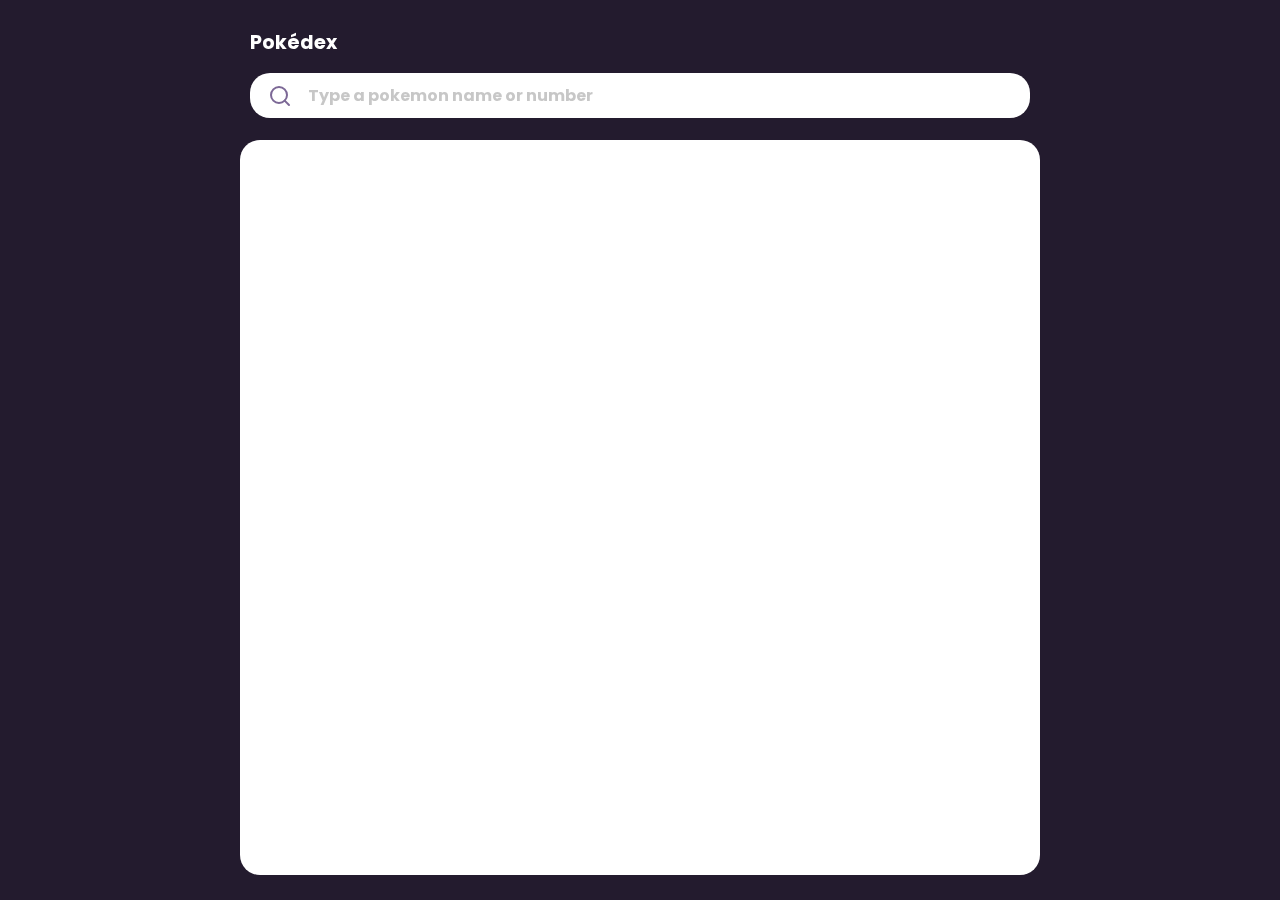
==== index.html @ 4c0aaabb "criando front do header" ====
<!DOCTYPE html>
<html lang="pt-BR">

<head>
    <meta charset="UTF-8">
    <title>Pokedex</title>
    <link rel="shortcut icon" href="./assets/img/favicon.png" type="image/x-icon">
    <link rel="stylesheet" href="./assets/css/style.css">
</head>

<body>
    <header>
        <div class="logo">
            <span>Pokédex</span>
        </div>

        <div class="search-input">
            <i data-feather="search"></i>
            <input type="text" name="search" id="search" placeholder="Type a pokemon name or number">
        </div>
    </header>

    <div class="pokemon-list">

    </div>

    <script src="./assets/js/vendor/feather-icons.js"></script>
    <script>
        feather.replace();
    </script>
</body>

</html>
---- assets/css/style.css ----
@import url('https://fonts.googleapis.com/css2?family=Poppins:ital,wght@0,100;0,200;0,300;0,400;0,500;0,600;0,700;0,800;0,900;1,100;1,200;1,300;1,400;1,500;1,600;1,700;1,800;1,900&display=swap');

* {
	padding: 0;
	margin: 0;
	box-sizing: border-box;
	border: none;
	font-family: 'Poppins', sans-serif;
}

:root {
	--max-width: 800px;
}

html {
	position: relative;
	width: 100%;
	height: 100%;
	background-color: #231b2e;
}

header {
	position: fixed;
	max-width: var(--max-width);
	width: 90%;
	top: 2%;
	left: 50%;
	transform: translateX(-50%);
	padding: 10px;
}

.logo {
	margin-bottom: 1rem;
}

.logo span {
	font-size: 1.2rem;
	font-weight: 700;
	color: #fff;
}

.search-input {
	width: 100%;
	background-color: #fff;
	display: grid;
	grid-template-columns: 30px 1fr;
	gap: 10px;
	align-items: center;
	text-align: center;
	height: 45px;
	padding: 0px 18px;
	border-radius: 20px;
}

.search-input input {
	height: 100%;
	width: 100%;
	background-color: transparent;
	font-size: 1rem;
	font-weight: 700;
	color: #414141;
	border: none;
	outline: none;
}

.search-input input::placeholder {
	opacity: 0.4;
}

.search-input svg {
	color: #7c6896;
}

.pokemon-list {
	width: 100%;
	height: calc(100vh - 165px);
	background-color: #fff;
	border-radius: 20px;
	width: 90%;
	max-width: var(--max-width);
	margin: 140px auto 0;
}
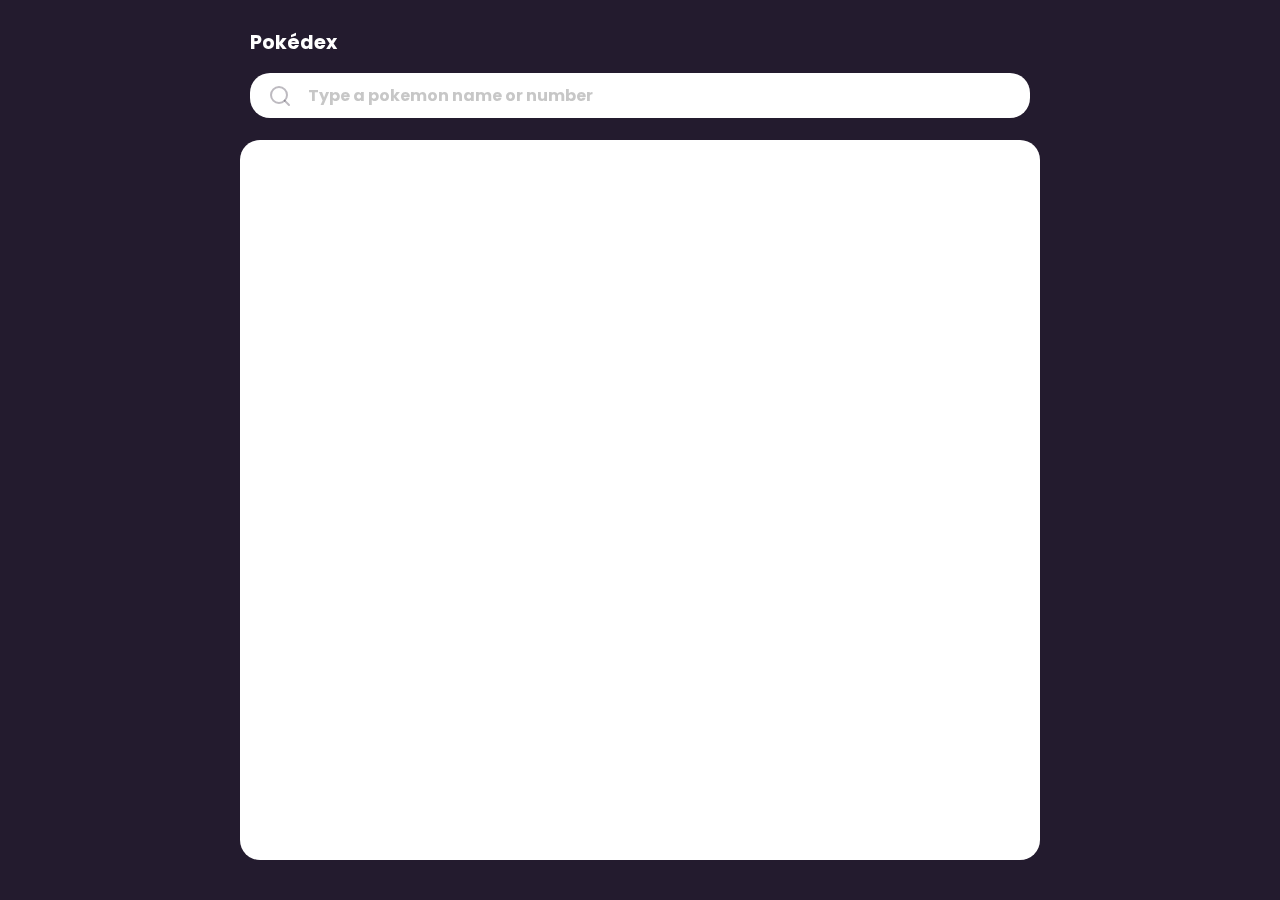
==== commit 0a7f6eb0: "subindo arquivos" ====
--- a/index.html
+++ b/index.html
@@ -1,33 +1,40 @@
 <!DOCTYPE html>
 <html lang="pt-BR">
+  <head>
+    <meta charset="UTF-8" />
+    <title>Pokedex</title>
+    <link rel="shortcut icon" href="./assets/img/favicon.png" type="image/x-icon" />
+    <link rel="stylesheet" href="./assets/css/style.css" />
+  </head>
 
-<head>
-    <meta charset="UTF-8">
-    <title>Pokedex</title>
-    <link rel="shortcut icon" href="./assets/img/favicon.png" type="image/x-icon">
-    <link rel="stylesheet" href="./assets/css/style.css">
-</head>
+  <body>
+    <header>
+      <div class="logo">
+        <span>Pokédex</span>
+      </div>
 
-<body>
-    <header>
-        <div class="logo">
-            <span>Pokédex</span>
-        </div>
-
-        <div class="search-input">
-            <i data-feather="search"></i>
-            <input type="text" name="search" id="search" placeholder="Type a pokemon name or number">
-        </div>
+      <div class="search-input">
+        <i data-feather="search"></i>
+        <input type="text" name="search" id="search" placeholder="Type a pokemon name or number" />
+      </div>
     </header>
 
     <div class="pokemon-list">
-
+        <!--
+        <div class="pokemon-card" data-url="/">
+            <span class="pokemon-number">#1</span>
+            <img src="https://raw.githubusercontent.com/pokeapi/sprites/master/sprites/pokemon/other/dream-world/1.svg" class="pokemon-image">
+            <span class="pokemon-name">Bulbasaur</span>
+        </div>
+        -->
     </div>
 
     <script src="./assets/js/vendor/feather-icons.js"></script>
+    <script src="./assets/js/config.js"></script>
+    <script src="./assets/js/helpers.js"></script>
+    <script type="module" src="./assets/js/scripts.js"></script>
     <script>
-        feather.replace();
+      feather.replace();
     </script>
-</body>
-
-</html>+  </body>
+</html>
--- a/assets/css/style.css
+++ b/assets/css/style.css
@@ -1,82 +1,433 @@
 @import url('https://fonts.googleapis.com/css2?family=Poppins:ital,wght@0,100;0,200;0,300;0,400;0,500;0,600;0,700;0,800;0,900;1,100;1,200;1,300;1,400;1,500;1,600;1,700;1,800;1,900&display=swap');
 
 * {
-	padding: 0;
-	margin: 0;
-	box-sizing: border-box;
-	border: none;
-	font-family: 'Poppins', sans-serif;
+  padding: 0;
+  margin: 0;
+  box-sizing: border-box;
+  border: none;
+  font-family: 'Poppins', sans-serif;
 }
 
 :root {
-	--max-width: 800px;
+  --max-width: 800px;
+  --pokemon-card-height: 220px;
+  --pokemon-card-shadow: 0 2px 8px rgba(0, 0, 0, 0.4);
+  --pokemon-card-border-radius: 15px;
+  --bg-color: #231b2e;
+  --bg-color-transparent: rgba(35, 27, 46, 0.3);
+  --font-primary-color: #ffffff;
+  --font-secondary-color: #414141;
 }
 
 html {
-	position: relative;
-	width: 100%;
-	height: 100%;
-	background-color: #231b2e;
+  position: relative;
+  width: 100%;
+  /*height: 100%;*/
+  background-color: var(--bg-color);
 }
 
 header {
-	position: fixed;
-	max-width: var(--max-width);
-	width: 90%;
-	top: 2%;
-	left: 50%;
-	transform: translateX(-50%);
-	padding: 10px;
+  position: fixed;
+  max-width: var(--max-width);
+  width: 90%;
+  top: 2%;
+  left: 50%;
+  transform: translateX(-50%);
+  padding: 10px;
 }
 
 .logo {
-	margin-bottom: 1rem;
+  margin-bottom: 1rem;
 }
 
 .logo span {
-	font-size: 1.2rem;
-	font-weight: 700;
-	color: #fff;
+  font-size: 1.2rem;
+  font-weight: 700;
+  color: var(--font-primary-color);
 }
 
 .search-input {
-	width: 100%;
-	background-color: #fff;
-	display: grid;
-	grid-template-columns: 30px 1fr;
-	gap: 10px;
-	align-items: center;
-	text-align: center;
-	height: 45px;
-	padding: 0px 18px;
-	border-radius: 20px;
+  width: 100%;
+  background-color: var(--font-primary-color);
+  display: grid;
+  grid-template-columns: 30px 1fr;
+  gap: 10px;
+  align-items: center;
+  text-align: center;
+  height: 45px;
+  padding: 0px 18px;
+  border-radius: 20px;
 }
 
 .search-input input {
-	height: 100%;
-	width: 100%;
-	background-color: transparent;
-	font-size: 1rem;
-	font-weight: 700;
-	color: #414141;
-	border: none;
-	outline: none;
+  height: 100%;
+  width: 100%;
+  background-color: transparent;
+  font-size: 1rem;
+  font-weight: 700;
+  color: var(--font-secondary-color);
+  border: none;
+  outline: none;
 }
 
 .search-input input::placeholder {
-	opacity: 0.4;
+  opacity: 0.4;
 }
 
 .search-input svg {
-	color: #7c6896;
+  color: var(--bg-color-transparent);
 }
 
 .pokemon-list {
-	width: 100%;
-	height: calc(100vh - 165px);
-	background-color: #fff;
-	border-radius: 20px;
-	width: 90%;
-	max-width: var(--max-width);
-	margin: 140px auto 0;
-}
+  width: 100%;
+  height: calc(100vh - 180px);
+  background-color: var(--font-primary-color);
+  border-radius: 20px;
+  width: 90%;
+  max-width: var(--max-width);
+  margin: 140px auto 0;
+  display: grid;
+  grid-template-columns: repeat(4, 1fr);
+  gap: 25px 8px;
+  padding: 10px;
+  overflow: auto;
+  -ms-overflow-style: none;
+  scrollbar-width: none;
+}
+
+@media screen and (max-width: 760px) {
+  .pokemon-list {
+    grid-template-columns: repeat(3, 1fr);
+  }
+}
+
+@media screen and (max-width: 630px) {
+  .pokemon-list {
+    grid-template-columns: repeat(2, 1fr);
+  }
+}
+
+@media screen and (max-width: 450px) {
+  .pokemon-list {
+    grid-template-columns: 1fr;
+  }
+}
+
+.pokemon-list::-webkit-scrollbar {
+  display: none;
+}
+
+.skeleton {
+  width: 100%;
+  height: 100%;
+  background: linear-gradient(45deg, #414141, #f6f6f6, #414141);
+  background-size: 400%;
+  opacity: 0.4;
+  border-radius: var(--pokemon-card-border-radius);
+  box-shadow: var(--pokemon-card-shadow);
+  animation: skeleton-animation 1s linear infinite;
+  height: var(--pokemon-card-height);
+}
+
+.pokemon-card {
+  width: 100%;
+  height: var(--pokemon-card-height);
+  border: 1px solid #ccc;
+  position: relative;
+  box-shadow: var(--pokemon-card-shadow);
+  border-radius: var(--pokemon-card-border-radius);
+  cursor: pointer;
+  transition: all 0.3s linear;
+}
+
+.pokemon-card:hover {
+  box-shadow: 0 2px 8px rgba(0, 0, 0, 0.5);
+  filter: brightness(90%);
+}
+
+.pokemon-card::before {
+  content: '';
+  position: absolute;
+  top: 50%;
+  left: 0;
+  width: 100%;
+  height: 50%;
+  overflow: hidden;
+  border-bottom-right-radius: var(--pokemon-card-border-radius);
+  border-bottom-left-radius: var(--pokemon-card-border-radius);
+  background-color: var(--bg-color-transparent);
+}
+
+.pokemon-card .pokemon-number {
+  position: absolute;
+  top: 2px;
+  right: 10px;
+  z-index: 99;
+  color: var(--font-secondary-color);
+  font-weight: 700;
+  opacity: 0.5;
+}
+
+.pokemon-card .pokemon-image {
+  max-width: 125px;
+  max-height: 100px;
+  position: absolute;
+  top: 50%;
+  left: 50%;
+  transform: translate3d(-50%, -50%, 0);
+  z-index: 99;
+}
+
+.pokemon-card .pokemon-name {
+  position: absolute;
+  bottom: 8px;
+  left: 50%;
+  transform: translateX(-50%);
+  z-index: 99;
+  font-weight: 700;
+  color: var(--font-secondary-color);
+}
+
+.background {
+  width: 100%;
+  height: calc(100vh / 2.5);
+  position: fixed;
+  top: 0;
+  left: 0;
+  z-index: -1;
+}
+
+.background img {
+  position: absolute;
+  top: 10%;
+  right: 5%;
+  opacity: 0.2;
+}
+
+.dw-name {
+  margin: 2% auto;
+  max-width: 280px;
+  text-align: center;
+  display: flex;
+  align-items: center;
+  gap: 10px;
+  justify-content: space-between;
+}
+
+.dw-name a {
+  text-decoration: none;
+  color: var(--font-primary-color);
+}
+
+.dw-name p {
+  font-weight: 700;
+  color: var(--font-primary-color);
+  text-shadow: var(--pokemon-card-shadow);
+  font-size: 1.2rem;
+}
+
+.dw-name span {
+  color: var(--font-primary-color);
+  font-weight: 300;
+  opacity: 0.8;
+  font-size: 0.8rem;
+}
+
+.details-wrapper {
+  width: 90%;
+  max-width: var(--max-width);
+  background-color: var(--font-primary-color);
+  margin: 150px auto 60px;
+  border-radius: var(--pokemon-card-border-radius);
+  box-shadow: var(--pokemon-card-shadow);
+  padding: 1rem;
+}
+
+.details-body {
+  transform: translateY(-8rem);
+}
+
+.dw-pokemon-header {
+  max-width: 200px;
+  margin: auto;
+  display: flex;
+  align-items: center;
+  justify-content: center;
+  gap: 1rem;
+}
+
+.dw-pokemon-header img {
+  max-width: 200px;
+  max-height: 170px;
+}
+
+.dw-pokemon-header a {
+  text-decoration: none;
+}
+
+.dw-pokemon-header a svg {
+  color: var(--font-primary-color);
+}
+
+.feather-32 {
+  width: 32px;
+  height: 32px;
+}
+
+.feather-40 {
+  width: 40px;
+  height: 40px;
+}
+
+.dw-pokemon-image {
+  position: relative;
+}
+
+.dw-pokemon-image.loading::after,
+.dw-pokemon-type.loading::after,
+.dw-card.loading::after,
+.dw-pokemon-stat.loading::after {
+  content: '';
+  position: absolute;
+  top: 0;
+  left: 0;
+  width: 100%;
+  height: 100%;
+  background: linear-gradient(45deg, #fff, #ccc, #fff);
+  box-shadow: var(--pokemon-card-shadow);
+  background-size: 400%;
+  border-radius: var(--pokemon-card-border-radius);
+  animation: skeleton-animation 1s linear infinite;
+}
+
+.dw-pokemon-types {
+  width: 100%;
+  margin: 1rem 0;
+  display: inline-flex;
+  gap: 10px;
+  justify-content: center;
+}
+
+.dw-pokemon-types .dw-pokemon-type {
+  background-color: #ccc;
+  padding: 2px 8px;
+  border-radius: var(--pokemon-card-border-radius);
+  font-size: 0.9rem;
+  font-weight: 700;
+  color: var(--font-primary-color);
+  position: relative;
+}
+
+.dw-pokemon-about {
+  width: 100%;
+  max-width: 500px;
+  margin: 1rem auto;
+  display: grid;
+  grid-template-columns: repeat(3, 1fr);
+  align-items: center;
+  gap: 8px;
+}
+
+@media screen and (max-width: 545px) {
+  .dw-pokemon-about {
+    grid-template-columns: 1fr;
+    max-width: 250px;
+  }
+}
+
+.dw-pokemon-about .dw-card {
+  background-color: rgba(0, 0, 0, 0.08);
+  padding: 8px;
+  border-radius: var(--pokemon-card-border-radius);
+  position: relative;
+  min-height: 180px;
+}
+
+.dw-pokemon-about .dw-title {
+  color: var(--font-secondary-color);
+  font-weight: 700;
+  margin-bottom: 2rem;
+  font-size: 0.8rem;
+}
+
+.dw-info {
+  text-align: center;
+  font-size: 1.2rem;
+  font-weight: 700;
+  color: var(--font-secondary-color);
+  position: absolute;
+  bottom: 8px;
+  left: 50%;
+  transform: translateX(-50%);
+}
+
+.dw-card svg {
+  position: absolute;
+  top: 8px;
+  right: 8px;
+  color: var(--font-primary-color);
+  z-index: 0;
+}
+
+.dw-pokemon-move span {
+  display: block;
+  font-weight: 700;
+  font-size: 0.8rem;
+  background-color: var(--bg-color-transparent);
+  color: var(--font-primary-color);
+  border-radius: var(--pokemon-card-border-radius);
+  margin-bottom: 0.4rem;
+  padding: 4px;
+  white-space: nowrap;
+}
+
+.dw-pokemon-stats {
+  width: 100%;
+  max-width: 90%;
+  margin: 0 auto;
+  transform: translateY(5rem);
+}
+
+.dw-pokemon-stat {
+  position: relative;
+  margin-bottom: 1rem;
+  display: grid;
+  align-items: center;
+  gap: 10px;
+  grid-template-columns: 45px 1fr;
+}
+
+.dw-pokemon-stat:last-of-type {
+  margin-bottom: 0;
+}
+
+.dw-pokemon-stat span {
+  font-weight: 700;
+  color: var(--font-secondary-color);
+}
+
+.progress-bar {
+  width: 100%;
+  background-color: rgba(0, 0, 0, 0.12);
+  height: 25px;
+  border-radius: var(--pokemon-card-border-radius);
+}
+
+.progress-bar .progress {
+  height: 100%;
+  border-radius: var(--pokemon-card-border-radius);
+}
+
+@keyframes skeleton-animation {
+  0% {
+    background-position: 0% 50%;
+  }
+
+  50% {
+    background-position: 100% 50%;
+  }
+
+  100% {
+    background-position: 0% 50%;
+  }
+}
